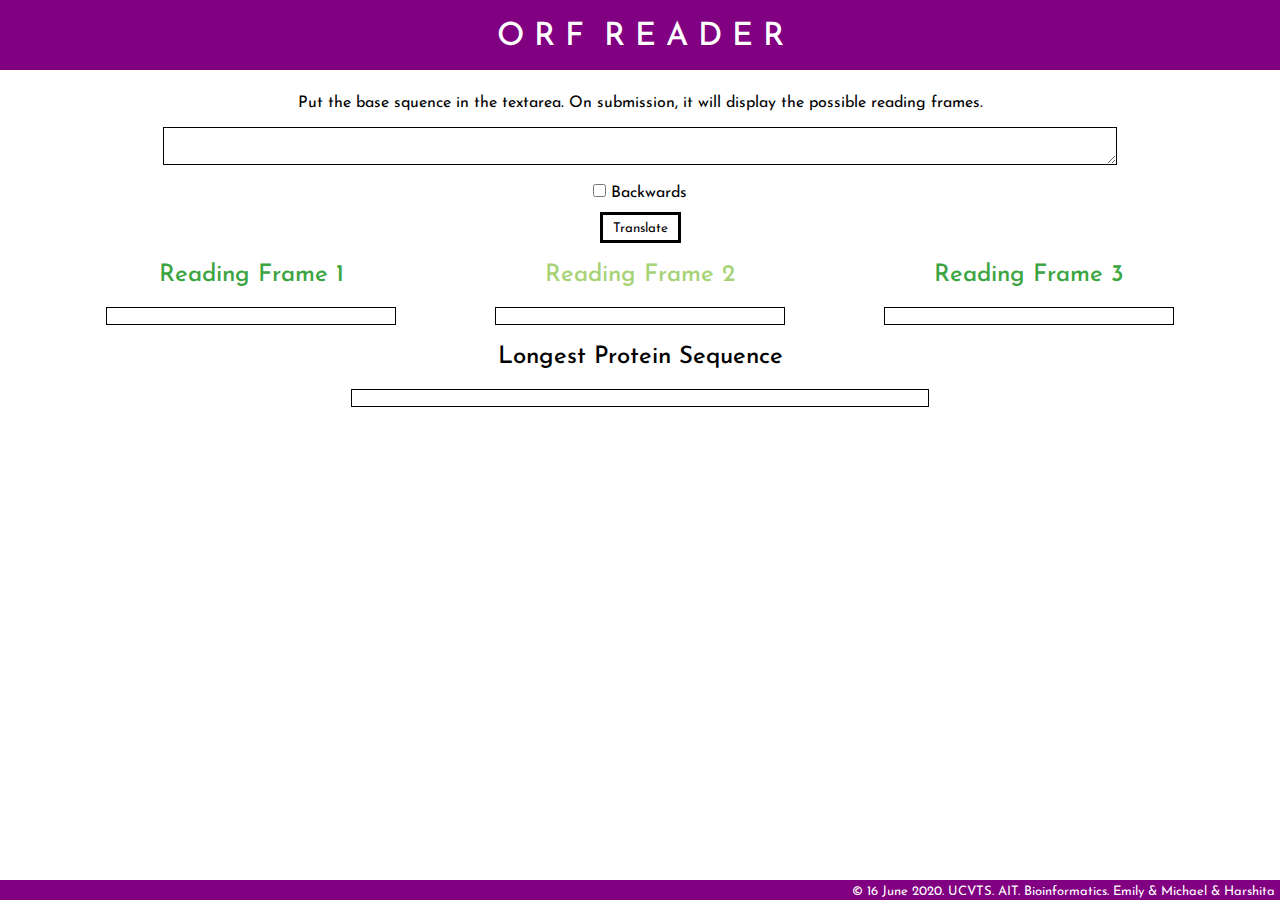
==== html/index.html @ f5375648 "Merge branch 'master' of github.com:mercuryhg31/bioinfo_final" ====
<!DOCTYPE html>
<html>
    <head>
        <title>ORF Reader</title>
        <link rel="stylesheet" href="../css/css.css">
        <script rel="text" src="../js/js.js"></script>
        <link href="https://fonts.googleapis.com/css2?family=Montserrat:wght@500&display=swap" rel="stylesheet">
    </head>
    <body>
        <div id="pre-footer">
            <!-- <div id="pref-cont"> -->
            <div class="header">
                <h1 class="header">O R F &nbsp;R e a d e r</h1>
            </div>
            <p style="margin-top: 25px">Put the base squence in the textarea. On submission, it will display the possible reading frames.</p>

            <form onsubmit="submit1(event)">
                <textarea type="text" name="message" id="input-box" class="box" style="resize: vertical;" onchange="reset1()"></textarea>
                <br/>
                <input type="Checkbox" name="backwards" value="Backwards" id="myCheck" onclick="warning()"/>&nbsp;Backwards<br>
                <!-- <input type="submit" value="Translate" id="submit"/>   bad emily --> 
                <button id="submit">Translate</button>
            </form>
            <p id="warning" style="display:none">The ORF Reader will read the bases starting at the end, and Frame 1 is actually Frame -1 etc</p>
            <div id="container"></div>
                <center>
                    <div class="readingframe">
                        <h2 style="color: var(--green)">Reading Frame 1</h2>
                        <div id="result1" class="answer" readonly>&nbsp;</div>
                    </div>
                    <div class="readingframe">
                        <h2 style="color: var(--pale)">Reading Frame 2</h2>
                        <div id="result2" class="answer" readonly>&nbsp;</div>
                    </div>
                    <div class="readingframe">
                        <h2 style="color: var(--green)">Reading Frame 3</h2>
                        <div id="result3" class="answer" readonly>&nbsp;</div>
                    </div>
                    <div id="longest">
                        <h2>Longest Protein Sequence</h2>
                        <div id="result4" class="answer" readonly>&nbsp;</div>
                    </div>
                </center>
            </div>
            <!-- </div> -->
        </div>
        <div class="footer">
            <span class="footer">&copy; 16 June 2020. UCVTS. AIT. Bioinformatics. Emily & Michael & Harshita</span>
        </div>
    </body>
</html>
---- css/css.css ----
@import url('https://fonts.googleapis.com/css2?family=Josefin+Sans:ital,wght@0,200;0,300;0,400;0,500;0,600;0,700;1,200;1,300;1,400;1,500;1,600;1,700&display=swap');

* {
    text-align: center;
    font-family: 'Josefin Sans', sans-serif;
}

textarea {
    font-size: 1em;
    background-color: white
}

#footer {
    background-color: white;
    position: fixed;
    left: 0;
    right: 0;
    bottom: 0;
    height: 10vh;
}

#input-box {
    text-align: left;
    width: 75%;
}

#container {
    text-align: center;
}

.answer {
    word-wrap: break-word;
    display: inline-block;
    text-align: left;
    width: 75%;
    border: solid 1px black;
    background-color: white;
    resize: none;
}

.green {
    color: #00cc00;
    font-weight: bold;
}

.red {
    color: red;
}

#pre-footer {
    overflow: auto;
    overflow-x: scroll;
    height: calc(100vh - 10px - 70px);
    /* position: relative;  */
    /* height: 100vh; */
    
    margin-top: 70px;
}

#pref-cont {
    /* margin-top: calc((100vh - 50px - 70px) / 3); */
    /* margin: 0px; */
    /* position: absolute; */
}

body {
    overflow: hidden;
    /* background-color: rgba(129, 0, 129, 0.3);
    background-color: var(--grey);
    background-color: rgba(164, 164, 165, 0.5); */
}

textarea, .answer {
    border: solid 1px black;
    /* background-color: rgb(128, 128, 128);
    color: white; */
}

h1 {
    text-transform: uppercase;
    font-weight: 500;
    /* color: var(--purple); */
}

h2 {
    font-weight: 500;
}

input {
    margin: 15px 0 15px 0;
}

button {
    background-color: white;
    padding: 7px 10px 5px 10px;
    border: solid black;
    transition-duration: 0.4s;
}

button:hover {
    background-color: grey;
    color: white;
    border: solid white;
    
}

div.footer {
    position: fixed;
    left: 0;
    bottom: 0;
    color: white;
    background-color: var(--purple);
    width: 100%;
    /* font-family: sans-serif; */
    font-size: 13px;
    text-align: right;
    height: 20px;
}

div.header {
    position: fixed;
    left: 0;
    top: 0;
    background-color: var(--purple);
    color: white;
    width: 100%;
    height: 70px;
}

.readingframe {
    display: inline-block;
    width: 30vw;
    /* background-color: rgba(100, 100, 100, 0.3);
    background-color: var(--green);
    padding-bottom: 50px; */
}

#longest {
    display: inline-block;
    width: 60vw;
    margin-bottom: 30px;
}

span.footer {
    margin: 5px 5px 0 0;
    display: inline-block;
}

::-webkit-scrollbar {
	width: 0;
}

:root {
    --purple: rgb(129, 0, 129);
    --grey: rgb(164, 164, 165);
    --green: rgb(60, 165, 66);
    --pale: rgb(167, 211, 119);
}
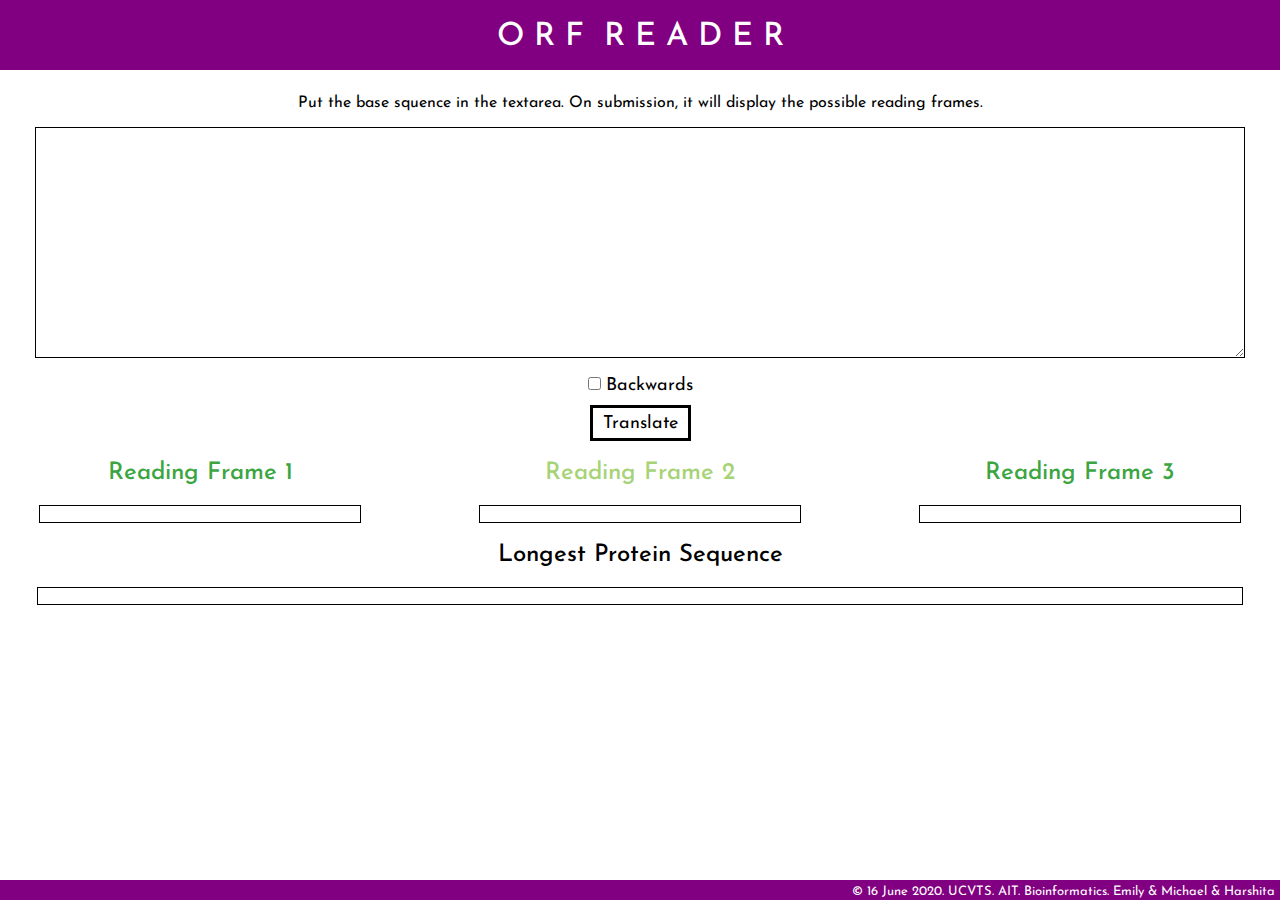
==== commit 35ea0f39: "css changes FINAL" ====
--- a/html/index.html
+++ b/html/index.html
@@ -8,41 +8,43 @@
     </head>
     <body>
         <div id="pre-footer">
-            <!-- <div id="pref-cont"> -->
-            <div class="header">
-                <h1 class="header">O R F &nbsp;R e a d e r</h1>
-            </div>
-            <p style="margin-top: 25px">Put the base squence in the textarea. On submission, it will display the possible reading frames.</p>
+            <center>
+                <div class="header">
+                    <h1 class="header">O R F &nbsp;R e a d e r</h1>
+                </div>
+                <p style="margin-top: 25px">Put the base squence in the textarea. On submission, it will display the possible reading frames.</p>
 
-            <form onsubmit="submit1(event)">
-                <textarea type="text" name="message" id="input-box" class="box" style="resize: vertical;" onchange="reset1()"></textarea>
-                <br/>
-                <input type="Checkbox" name="backwards" value="Backwards" id="myCheck" onclick="warning()"/>&nbsp;Backwards<br>
-                <!-- <input type="submit" value="Translate" id="submit"/>   bad emily --> 
-                <button id="submit">Translate</button>
-            </form>
-            <p id="warning" style="display:none">The ORF Reader will read the bases starting at the end, and Frame 1 is actually Frame -1 etc</p>
-            <div id="container"></div>
-                <center>
-                    <div class="readingframe">
-                        <h2 style="color: var(--green)">Reading Frame 1</h2>
-                        <div id="result1" class="answer" readonly>&nbsp;</div>
-                    </div>
-                    <div class="readingframe">
-                        <h2 style="color: var(--pale)">Reading Frame 2</h2>
-                        <div id="result2" class="answer" readonly>&nbsp;</div>
-                    </div>
-                    <div class="readingframe">
-                        <h2 style="color: var(--green)">Reading Frame 3</h2>
-                        <div id="result3" class="answer" readonly>&nbsp;</div>
-                    </div>
+                <form onsubmit="submit1(event)">
+                    <textarea type="text" name="message" id="input-box" class="box" style="resize: vertical;" onchange="reset1()"></textarea>
+                    <br/>
+                    <input type="Checkbox" name="backwards" value="Backwards" id="myCheck" onclick="checkAction()"/>&nbsp;<span id="check">Backwards</span><br>
+                    <!-- <input type="submit" value="Translate" id="submit"/>   bad emily --> 
+                    <button id="submit">Translate</button>
+                </form>
+                <p id="warning" style="display:none">The ORF Reader will read the bases starting at the end, and Frame 1 is actually Frame -1 etc</p>
+                <div id="container"></div>
+                    <center>
+                        <div class="horizontal">
+                            <div class="readingframe">
+                                <h2 style="color: var(--green)" id="rf1">Reading Frame 1</h2>
+                                <div id="result1" class="answer" readonly>&nbsp;</div>
+                            </div>
+                            <div class="readingframe" style="margin: 0 1.5vw 0 1.5vw;">
+                                <h2 style="color: var(--pale)" id="rf2">Reading Frame 2</h2>
+                                <div id="result2" class="answer" readonly>&nbsp;</div>
+                            </div>
+                            <div class="readingframe">
+                                <h2 style="color: var(--green)" id="rf3">Reading Frame 3</h2>
+                                <div id="result3" class="answer" readonly>&nbsp;</div>
+                            </div>
+                        </div>
+                    </center>
                     <div id="longest">
                         <h2>Longest Protein Sequence</h2>
                         <div id="result4" class="answer" readonly>&nbsp;</div>
                     </div>
-                </center>
-            </div>
-            <!-- </div> -->
+                </div>
+            </center>
         </div>
         <div class="footer">
             <span class="footer">&copy; 16 June 2020. UCVTS. AIT. Bioinformatics. Emily & Michael & Harshita</span>
--- a/css/css.css
+++ b/css/css.css
@@ -3,11 +3,13 @@
 * {
     text-align: center;
     font-family: 'Josefin Sans', sans-serif;
+    outline: none;
 }
 
 textarea {
     font-size: 1em;
-    background-color: white
+    background-color: white;
+    height: 25vh;
 }
 
 #footer {
@@ -21,7 +23,7 @@
 
 #input-box {
     text-align: left;
-    width: 75%;
+    width: 94vw;
 }
 
 #container {
@@ -32,10 +34,14 @@
     word-wrap: break-word;
     display: inline-block;
     text-align: left;
-    width: 75%;
+    width: 25vw;
     border: solid 1px black;
     background-color: white;
     resize: none;
+}
+
+#result4.answer {
+    width: 94vw;
 }
 
 .green {
@@ -90,11 +96,16 @@
     margin: 15px 0 15px 0;
 }
 
+#check {
+    font-size: large;
+}
+
 button {
     background-color: white;
     padding: 7px 10px 5px 10px;
     border: solid black;
     transition-duration: 0.4s;
+    font-size: large;
 }
 
 button:hover {
@@ -137,7 +148,6 @@
 
 #longest {
     display: inline-block;
-    width: 60vw;
     margin-bottom: 30px;
 }
 
@@ -155,4 +165,10 @@
     --grey: rgb(164, 164, 165);
     --green: rgb(60, 165, 66);
     --pale: rgb(167, 211, 119);
+}
+
+.horizontal {
+    display: flex;
+    flex-direction: row;
+    justify-content: space-between;
 }